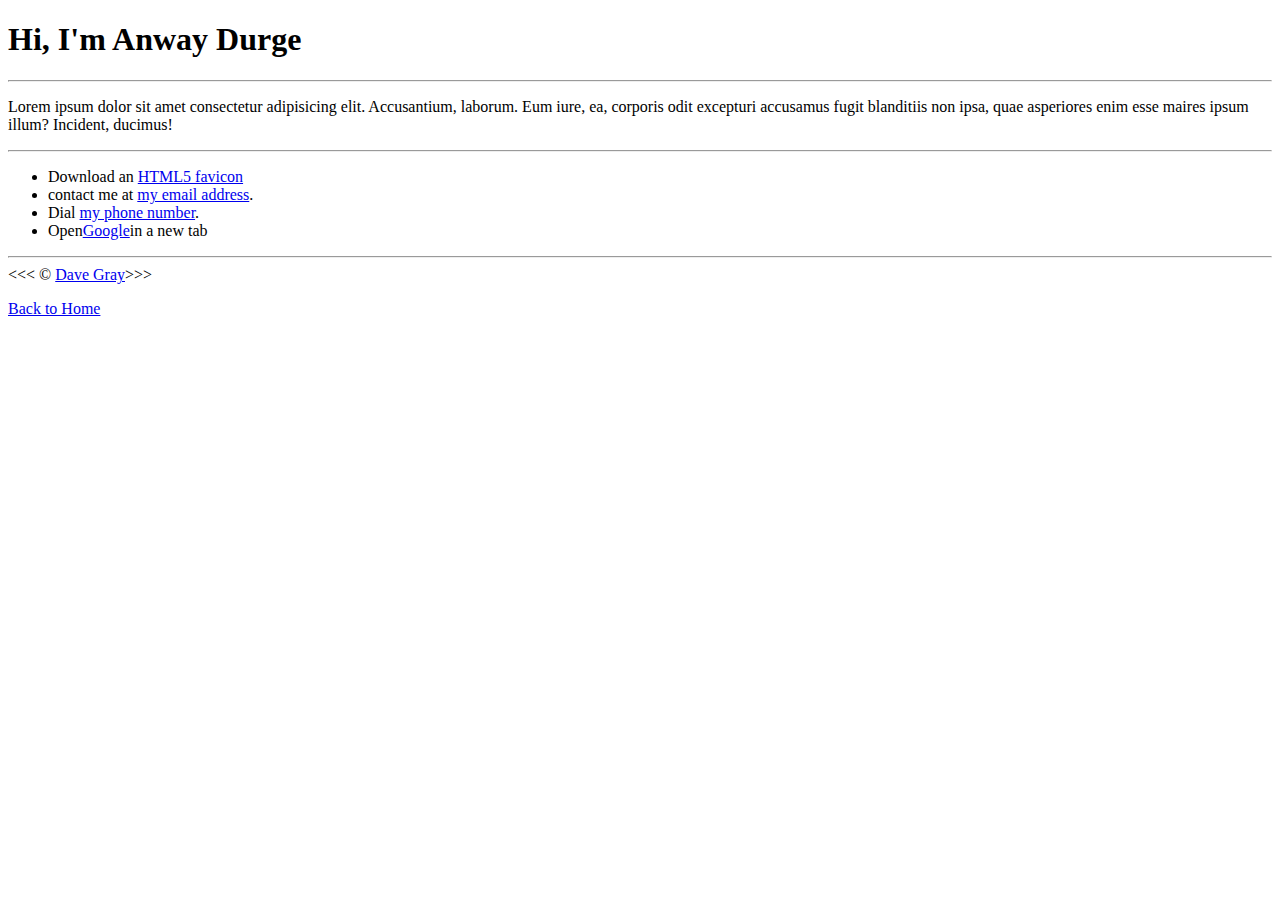
==== about.html @ 78925e57 "Add files via upload" ====
<!DOCTYPE html>
<html lang="en">
    <head>
        <meta charset="UTF-8">
        <meta name="Dave Gray" content="Hi, I'm Dave Gray. This page is about me.">  
        <title>About Me</title>
        <link rel="icon" href="html5.png"
        type="image/x-icon">
        <link rel="stylesheet" href="main.css"
        type="image/x-icon">
    </head>

    <body>
        <h1>Hi, I'm Anway Durge</h1>

        <hr>

        <p>
            Lorem ipsum dolor sit amet consectetur adipisicing elit. Accusantium, laborum.
            Eum iure, ea, corporis odit excepturi accusamus fugit blanditiis non ipsa, quae
            asperiores enim esse maires ipsum illum? Incident, ducimus!

        </p>

        <hr>

        <ul>
            <li>Download an <a href="html15.png" download>HTML5 favicon</a></li>
                <li>
                    contact me at <a href="mailto:random@email.com">my email address</a>.
                </li>
                <li>
                    Dial <a href="tel:+91">my phone number</a>.
                </li>
                <li>
                    Open<a href="https://www.google.com/" target="_blank">Google</a>in a new tab
                </li>
        </ul>


        
        <hr>
        &lt;&lt;&lt; &copy; <a href="about.html">Dave Gray</a>&gt;&gt;&gt;
        
        <p>
            <a href="/">Back to Home</a>
        </p>


        </body>

        </html>
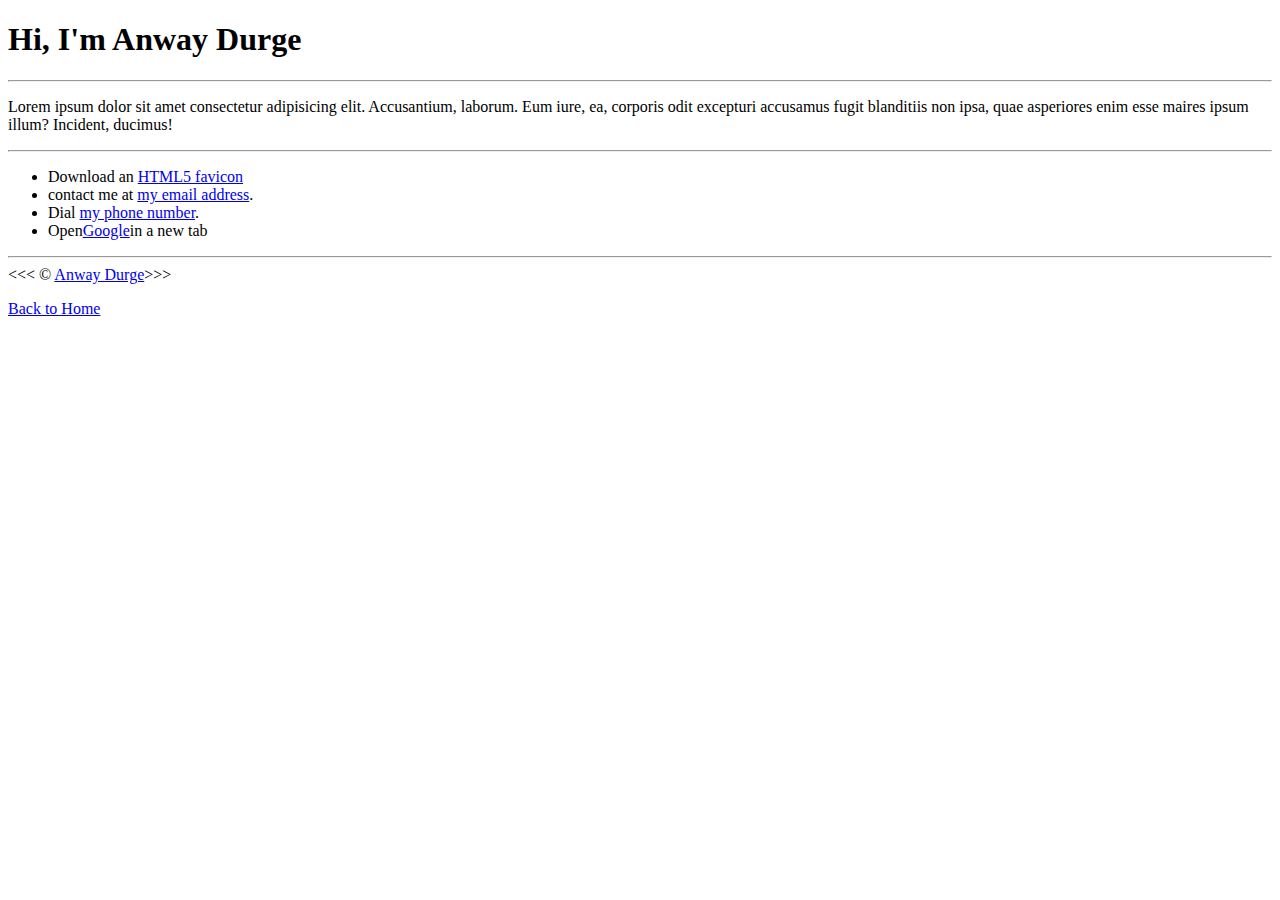
==== commit ed227fc1: "iframe end" ====
--- a/about.html
+++ b/about.html
@@ -40,7 +40,7 @@
 
         
         <hr>
-        &lt;&lt;&lt; &copy; <a href="about.html">Dave Gray</a>&gt;&gt;&gt;
+        &lt;&lt;&lt; &copy; <a href="about.html">Anway Durge</a>&gt;&gt;&gt;
         
         <p>
             <a href="/">Back to Home</a>
